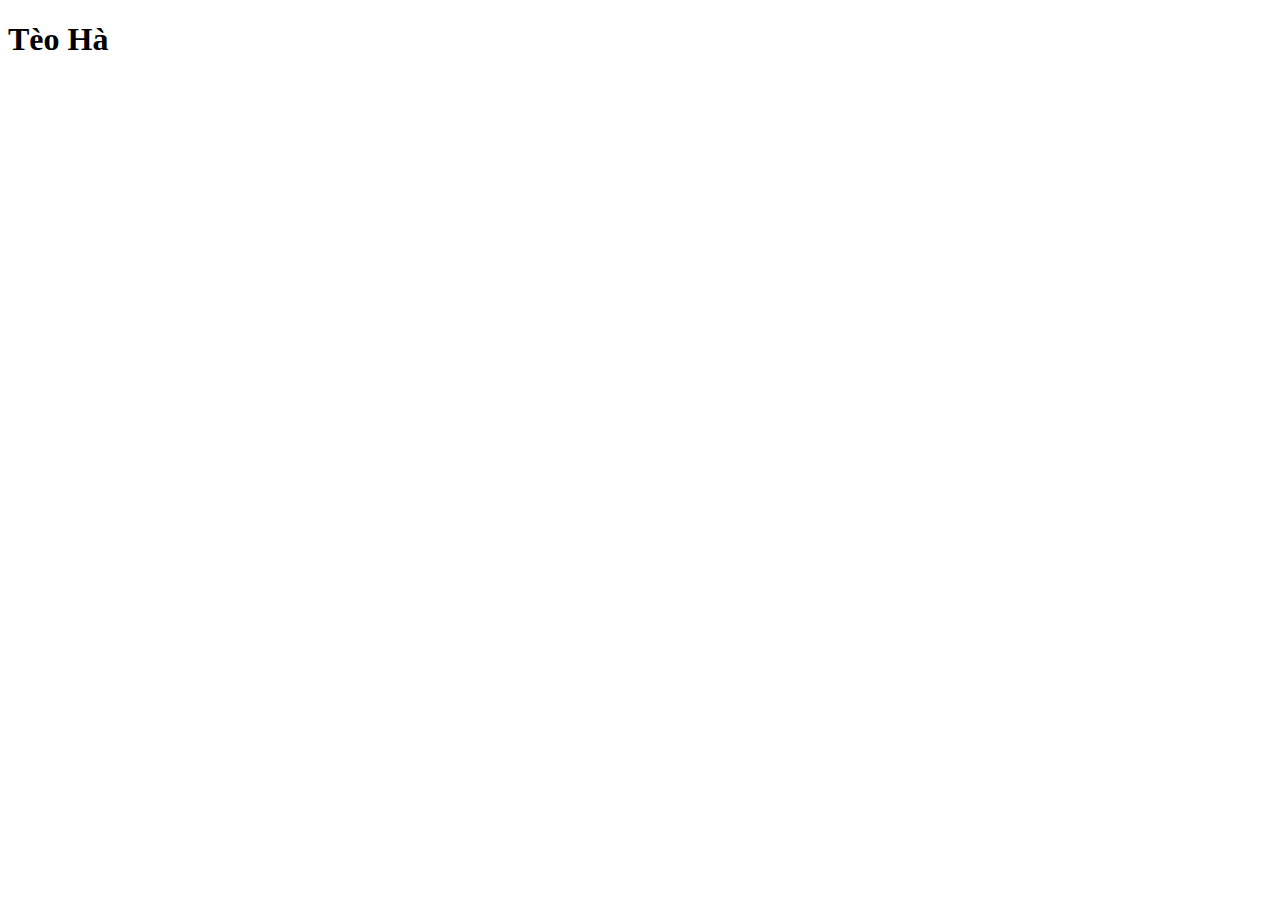
==== test.html @ 865fae1c "test gibhub" ====
<!DOCTYPE html>
<html lang="en">
<head>
    <meta charset="UTF-8">
    <meta http-equiv="X-UA-Compatible" content="IE=edge">
    <meta name="viewport" content="width=device-width, initial-scale=1.0">
    <title>Test GiHub</title>
</head>
<body>
    <h1>Tèo Hà</h1>
</body>
</html>
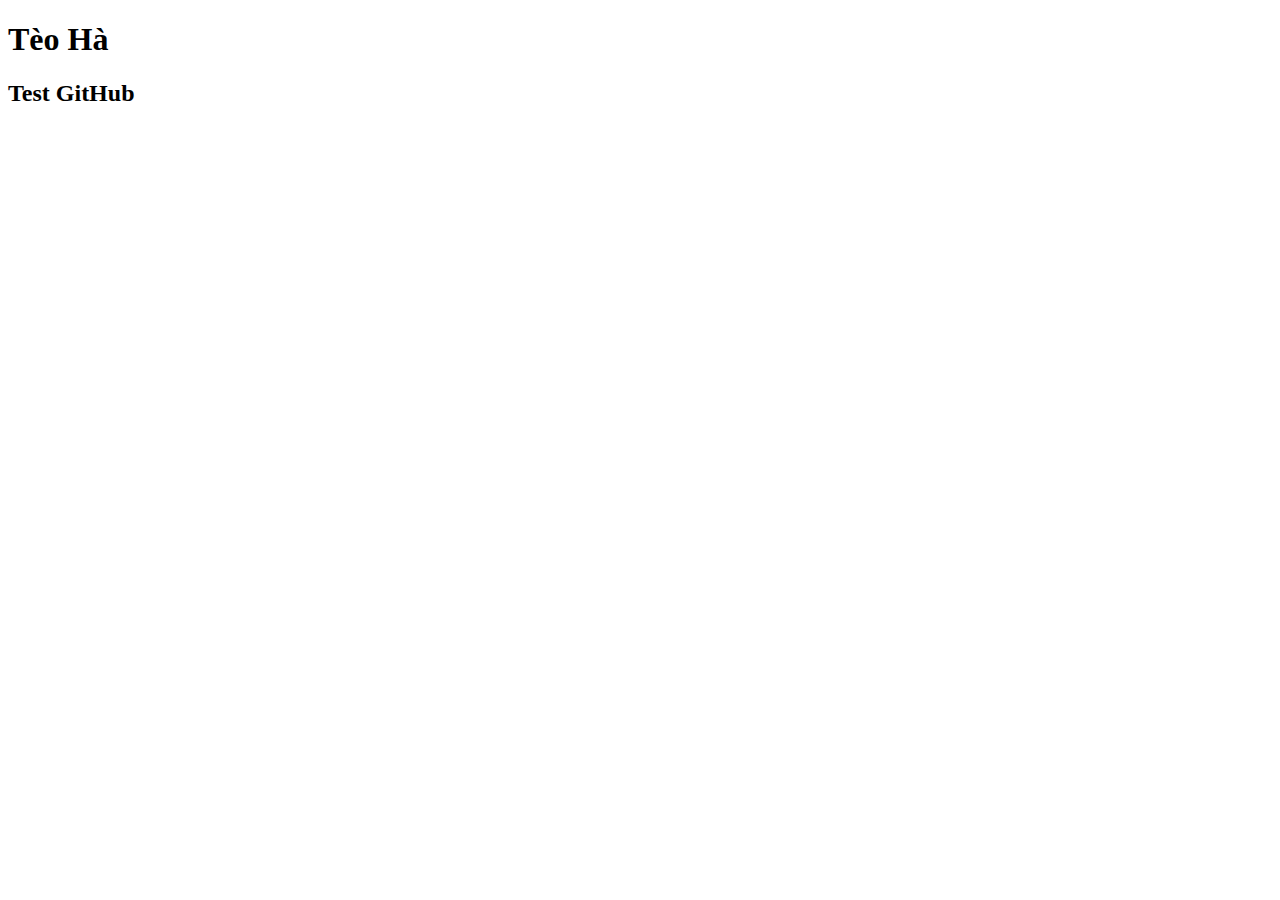
==== commit a9513de4: "testgithub" ====
--- a/test.html
+++ b/test.html
@@ -8,5 +8,6 @@
 </head>
 <body>
     <h1>Tèo Hà</h1>
+    <h2>Test GitHub</h2>
 </body>
 </html>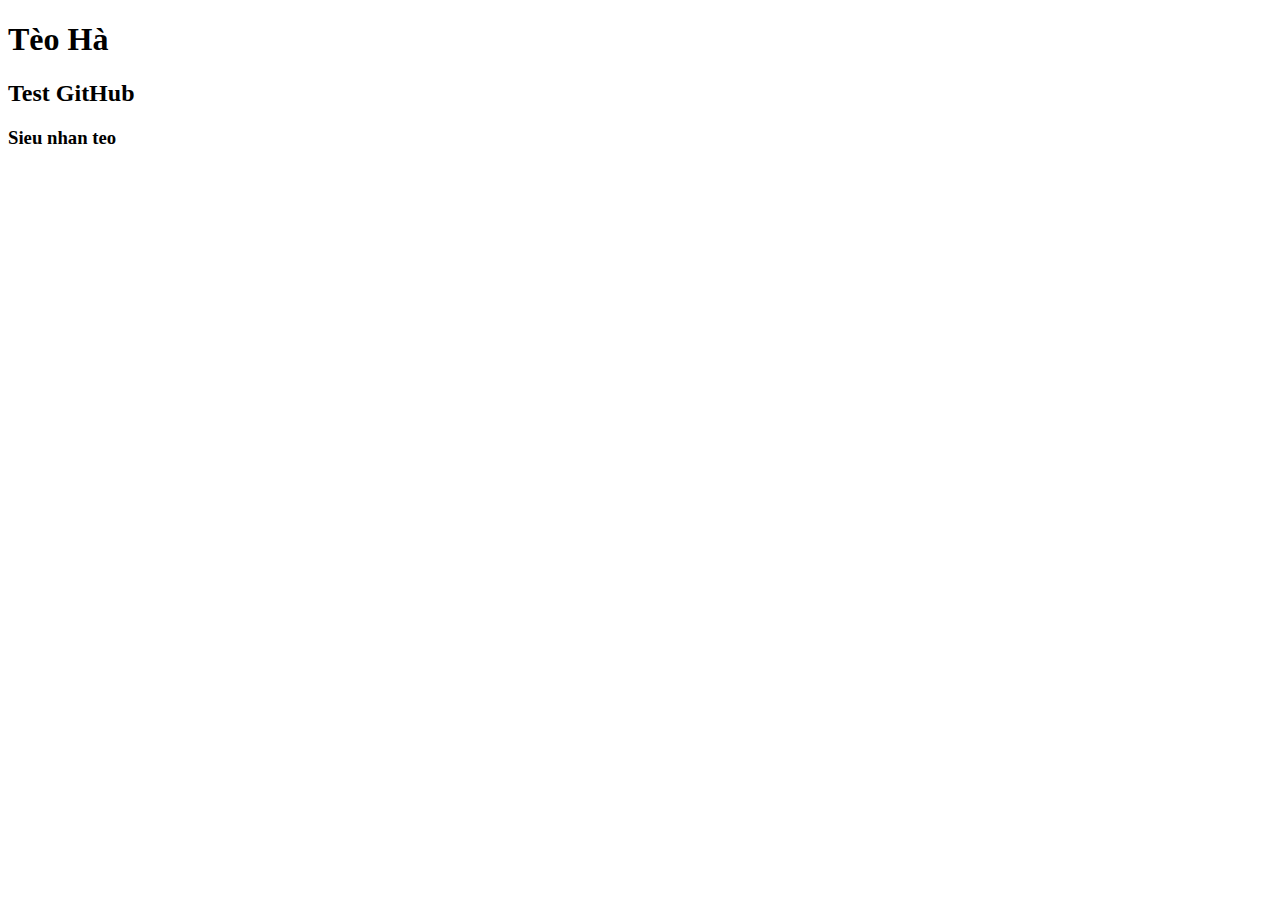
==== commit 1c657506: "tesst gibhub" ====
--- a/test.html
+++ b/test.html
@@ -9,5 +9,6 @@
 <body>
     <h1>Tèo Hà</h1>
     <h2>Test GitHub</h2>
+    <h3>Sieu nhan teo</h3>
 </body>
 </html>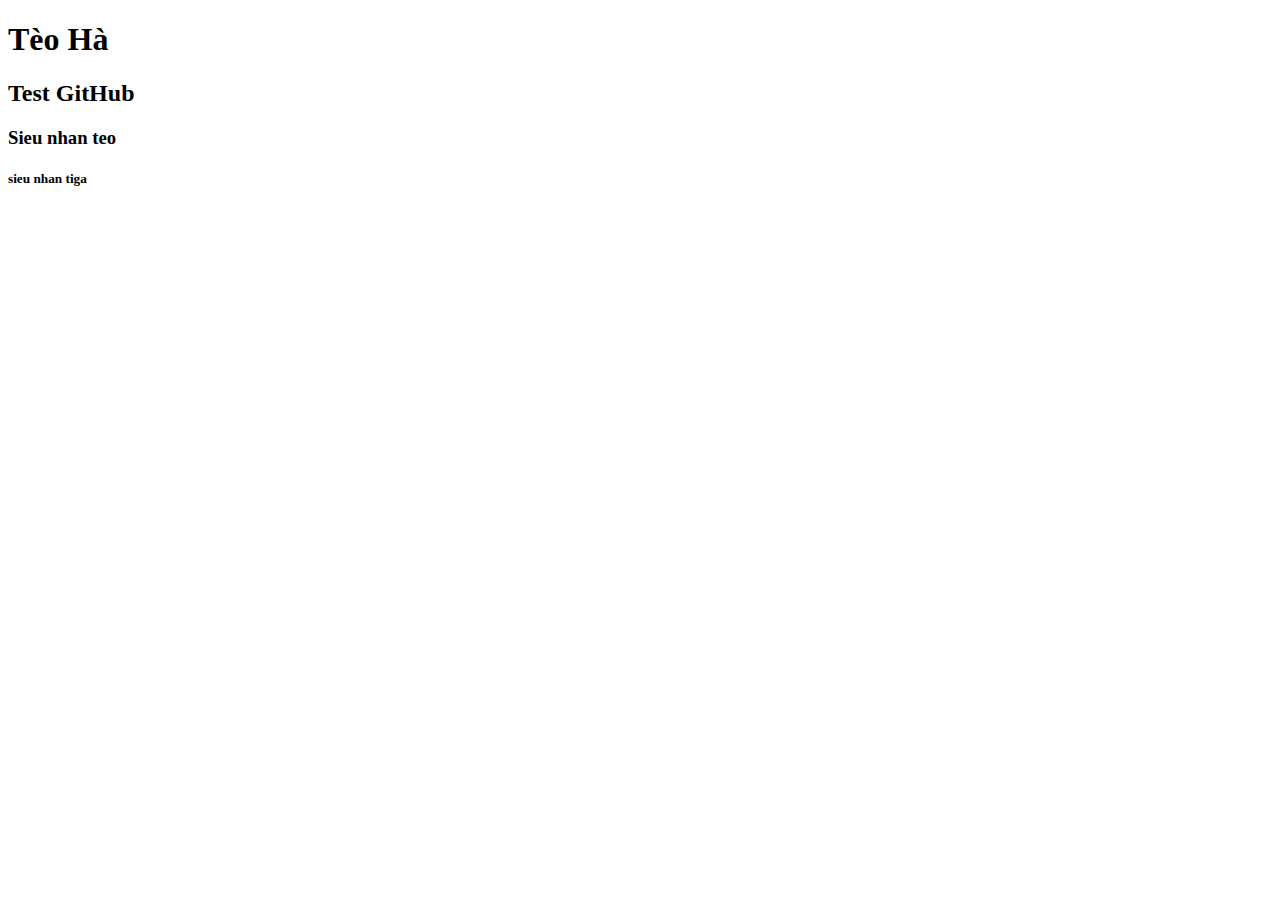
==== commit 1df6cd63: "test github" ====
--- a/test.html
+++ b/test.html
@@ -10,5 +10,6 @@
     <h1>Tèo Hà</h1>
     <h2>Test GitHub</h2>
     <h3>Sieu nhan teo</h3>
+    <h5>sieu nhan tiga</h5>
 </body>
 </html>